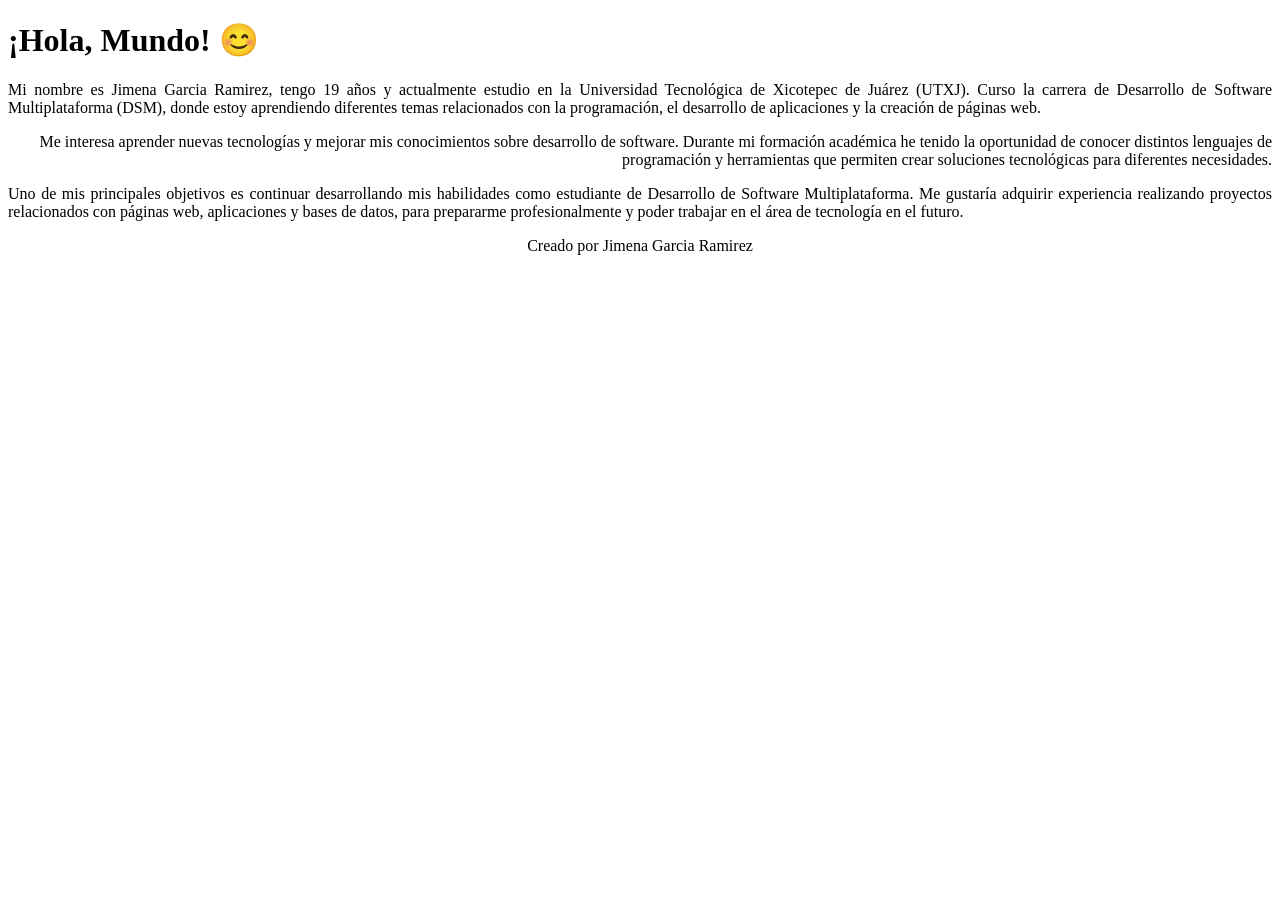
==== practica02/helloworld.html @ 3b6cda6d "Practica 02 Se creo el aarchivo html y se configuro" ====
<!DOCTYPE html>
<html lang="es_MX">
<head>
    <meta charset="UTF-8">
    <meta name="viewport" content="width=device-width, initial-scale=1.0">
    <title>Mi primer pagina web</title>
    <link rel="icon" type="image/x-icon" href="superheroe.png">
</head>

<body>

    <h1>¡Hola, Mundo! 😊</h1>

    <p style="text-align: justify;">
        Mi nombre es Jimena Garcia Ramirez, tengo 19 años y actualmente estudio
        en la Universidad Tecnológica de Xicotepec de Juárez (UTXJ). Curso la
        carrera de Desarrollo de Software Multiplataforma (DSM), donde estoy
        aprendiendo diferentes temas relacionados con la programación, el
        desarrollo de aplicaciones y la creación de páginas web.
    </p>

    <p style="text-align: right;">
        Me interesa aprender nuevas tecnologías y mejorar mis conocimientos
        sobre desarrollo de software. Durante mi formación académica he tenido
        la oportunidad de conocer distintos lenguajes de programación y
        herramientas que permiten crear soluciones tecnológicas para diferentes
        necesidades.
    </p>

    <p style="text-align: justify;">
        Uno de mis principales objetivos es continuar desarrollando mis
        habilidades como estudiante de Desarrollo de Software Multiplataforma.
        Me gustaría adquirir experiencia realizando proyectos relacionados con
        páginas web, aplicaciones y bases de datos, para prepararme
        profesionalmente y poder trabajar en el área de tecnología en el futuro.
    </p>

    <footer style="text-align: center;">
        <p>Creado por Jimena Garcia Ramirez</p>
    </footer>

</body>
</html>
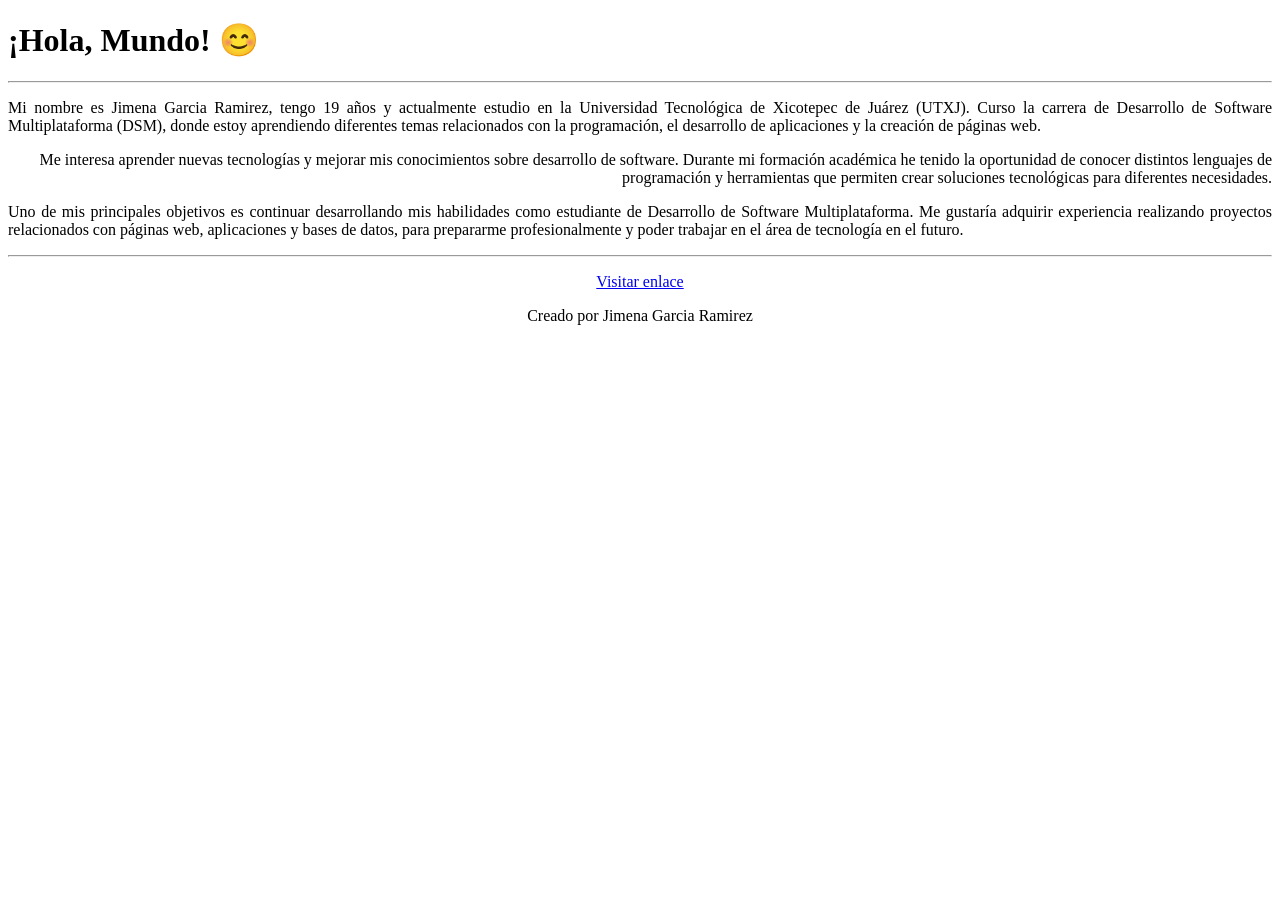
==== commit f89c404b: "practica 03 se hicieron cambios en el html" ====
--- a/practica02/helloworld.html
+++ b/practica02/helloworld.html
@@ -10,7 +10,7 @@
 <body>
 
     <h1>¡Hola, Mundo! 😊</h1>
-
+<hr>
     <p style="text-align: justify;">
         Mi nombre es Jimena Garcia Ramirez, tengo 19 años y actualmente estudio
         en la Universidad Tecnológica de Xicotepec de Juárez (UTXJ). Curso la
@@ -34,8 +34,11 @@
         páginas web, aplicaciones y bases de datos, para prepararme
         profesionalmente y poder trabajar en el área de tecnología en el futuro.
     </p>
-
+<hr>
     <footer style="text-align: center;">
+        <p>
+        <a href="https://github.com/250007/Practicas_Aplicaciones_Web_250007"> Visitar enlace </a>
+        </p>
         <p>Creado por Jimena Garcia Ramirez</p>
     </footer>
 
